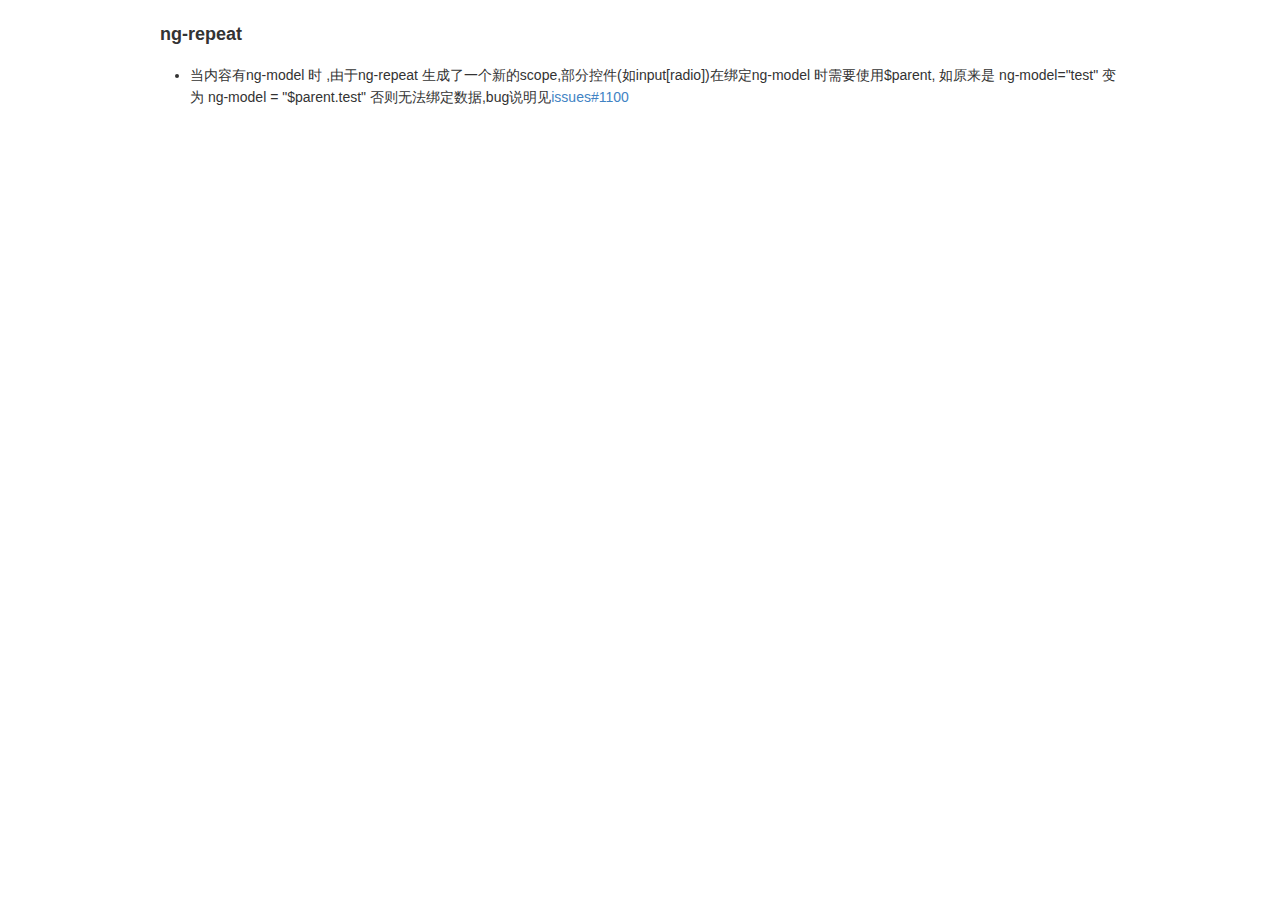
==== module/blogs/angularjs学习.html @ c543d47e "all" ====
<!DOCTYPE html>
<html>
<head>
<title>angularjs学习</title>
<meta http-equiv="Content-Type" content="text/html; charset=utf-8" />
<style type="text/css">
/* GitHub stylesheet for MarkdownPad (http://markdownpad.com) */
/* Author: Nicolas Hery - http://nicolashery.com */
/* Version: b13fe65ca28d2e568c6ed5d7f06581183df8f2ff */
/* Source: https://github.com/nicolahery/markdownpad-github */

/* RESET
=============================================================================*/

html, body, div, span, applet, object, iframe, h1, h2, h3, h4, h5, h6, p, blockquote, pre, a, abbr, acronym, address, big, cite, code, del, dfn, em, img, ins, kbd, q, s, samp, small, strike, strong, sub, sup, tt, var, b, u, i, center, dl, dt, dd, ol, ul, li, fieldset, form, label, legend, table, caption, tbody, tfoot, thead, tr, th, td, article, aside, canvas, details, embed, figure, figcaption, footer, header, hgroup, menu, nav, output, ruby, section, summary, time, mark, audio, video {
  margin: 0;
  padding: 0;
  border: 0;
}

/* BODY
=============================================================================*/

body {
  font-family: Helvetica, arial, freesans, clean, sans-serif;
  font-size: 14px;
  line-height: 1.6;
  color: #333;
  background-color: #fff;
  padding: 20px;
  max-width: 960px;
  margin: 0 auto;
}

body>*:first-child {
  margin-top: 0 !important;
}

body>*:last-child {
  margin-bottom: 0 !important;
}

/* BLOCKS
=============================================================================*/

p, blockquote, ul, ol, dl, table, pre {
  margin: 15px 0;
}

/* HEADERS
=============================================================================*/

h1, h2, h3, h4, h5, h6 {
  margin: 20px 0 10px;
  padding: 0;
  font-weight: bold;
  -webkit-font-smoothing: antialiased;
}

h1 tt, h1 code, h2 tt, h2 code, h3 tt, h3 code, h4 tt, h4 code, h5 tt, h5 code, h6 tt, h6 code {
  font-size: inherit;
}

h1 {
  font-size: 28px;
  color: #000;
}

h2 {
  font-size: 24px;
  border-bottom: 1px solid #ccc;
  color: #000;
}

h3 {
  font-size: 18px;
}

h4 {
  font-size: 16px;
}

h5 {
  font-size: 14px;
}

h6 {
  color: #777;
  font-size: 14px;
}

body>h2:first-child, body>h1:first-child, body>h1:first-child+h2, body>h3:first-child, body>h4:first-child, body>h5:first-child, body>h6:first-child {
  margin-top: 0;
  padding-top: 0;
}

a:first-child h1, a:first-child h2, a:first-child h3, a:first-child h4, a:first-child h5, a:first-child h6 {
  margin-top: 0;
  padding-top: 0;
}

h1+p, h2+p, h3+p, h4+p, h5+p, h6+p {
  margin-top: 10px;
}

/* LINKS
=============================================================================*/

a {
  color: #4183C4;
  text-decoration: none;
}

a:hover {
  text-decoration: underline;
}

/* LISTS
=============================================================================*/

ul, ol {
  padding-left: 30px;
}

ul li > :first-child, 
ol li > :first-child, 
ul li ul:first-of-type, 
ol li ol:first-of-type, 
ul li ol:first-of-type, 
ol li ul:first-of-type {
  margin-top: 0px;
}

ul ul, ul ol, ol ol, ol ul {
  margin-bottom: 0;
}

dl {
  padding: 0;
}

dl dt {
  font-size: 14px;
  font-weight: bold;
  font-style: italic;
  padding: 0;
  margin: 15px 0 5px;
}

dl dt:first-child {
  padding: 0;
}

dl dt>:first-child {
  margin-top: 0px;
}

dl dt>:last-child {
  margin-bottom: 0px;
}

dl dd {
  margin: 0 0 15px;
  padding: 0 15px;
}

dl dd>:first-child {
  margin-top: 0px;
}

dl dd>:last-child {
  margin-bottom: 0px;
}

/* CODE
=============================================================================*/

pre, code, tt {
  font-size: 12px;
  font-family: Consolas, "Liberation Mono", Courier, monospace;
}

code, tt {
  margin: 0 0px;
  padding: 0px 0px;
  white-space: nowrap;
  border: 1px solid #eaeaea;
  background-color: #f8f8f8;
  border-radius: 3px;
}

pre>code {
  margin: 0;
  padding: 0;
  white-space: pre;
  border: none;
  background: transparent;
}

pre {
  background-color: #f8f8f8;
  border: 1px solid #ccc;
  font-size: 13px;
  line-height: 19px;
  overflow: auto;
  padding: 6px 10px;
  border-radius: 3px;
}

pre code, pre tt {
  background-color: transparent;
  border: none;
}

kbd {
    -moz-border-bottom-colors: none;
    -moz-border-left-colors: none;
    -moz-border-right-colors: none;
    -moz-border-top-colors: none;
    background-color: #DDDDDD;
    background-image: linear-gradient(#F1F1F1, #DDDDDD);
    background-repeat: repeat-x;
    border-color: #DDDDDD #CCCCCC #CCCCCC #DDDDDD;
    border-image: none;
    border-radius: 2px 2px 2px 2px;
    border-style: solid;
    border-width: 1px;
    font-family: "Helvetica Neue",Helvetica,Arial,sans-serif;
    line-height: 10px;
    padding: 1px 4px;
}

/* QUOTES
=============================================================================*/

blockquote {
  border-left: 4px solid #DDD;
  padding: 0 15px;
  color: #777;
}

blockquote>:first-child {
  margin-top: 0px;
}

blockquote>:last-child {
  margin-bottom: 0px;
}

/* HORIZONTAL RULES
=============================================================================*/

hr {
  clear: both;
  margin: 15px 0;
  height: 0px;
  overflow: hidden;
  border: none;
  background: transparent;
  border-bottom: 4px solid #ddd;
  padding: 0;
}

/* TABLES
=============================================================================*/

table th {
  font-weight: bold;
}

table th, table td {
  border: 1px solid #ccc;
  padding: 6px 13px;
}

table tr {
  border-top: 1px solid #ccc;
  background-color: #fff;
}

table tr:nth-child(2n) {
  background-color: #f8f8f8;
}

/* IMAGES
=============================================================================*/

img {
  max-width: 100%
}
</style>
</head>
<body>
<h3 id="ng-repeat">ng-repeat</h3>
<ul>
<li>当内容有ng-model 时 ,由于ng-repeat 生成了一个新的scope,部分控件(如input[radio])在绑定ng-model 时需要使用$parent, 如原来是 ng-model=&quot;test&quot; 变为 ng-model = &quot;$parent.test&quot; 否则无法绑定数据,bug说明见<a href="https://github.com/angular/angular.js/issues/1100&quot;">issues#1100</a></li>
</ul>

</body>
</html>
<!-- This document was created with MarkdownPad, the Markdown editor for Windows (http://markdownpad.com) -->
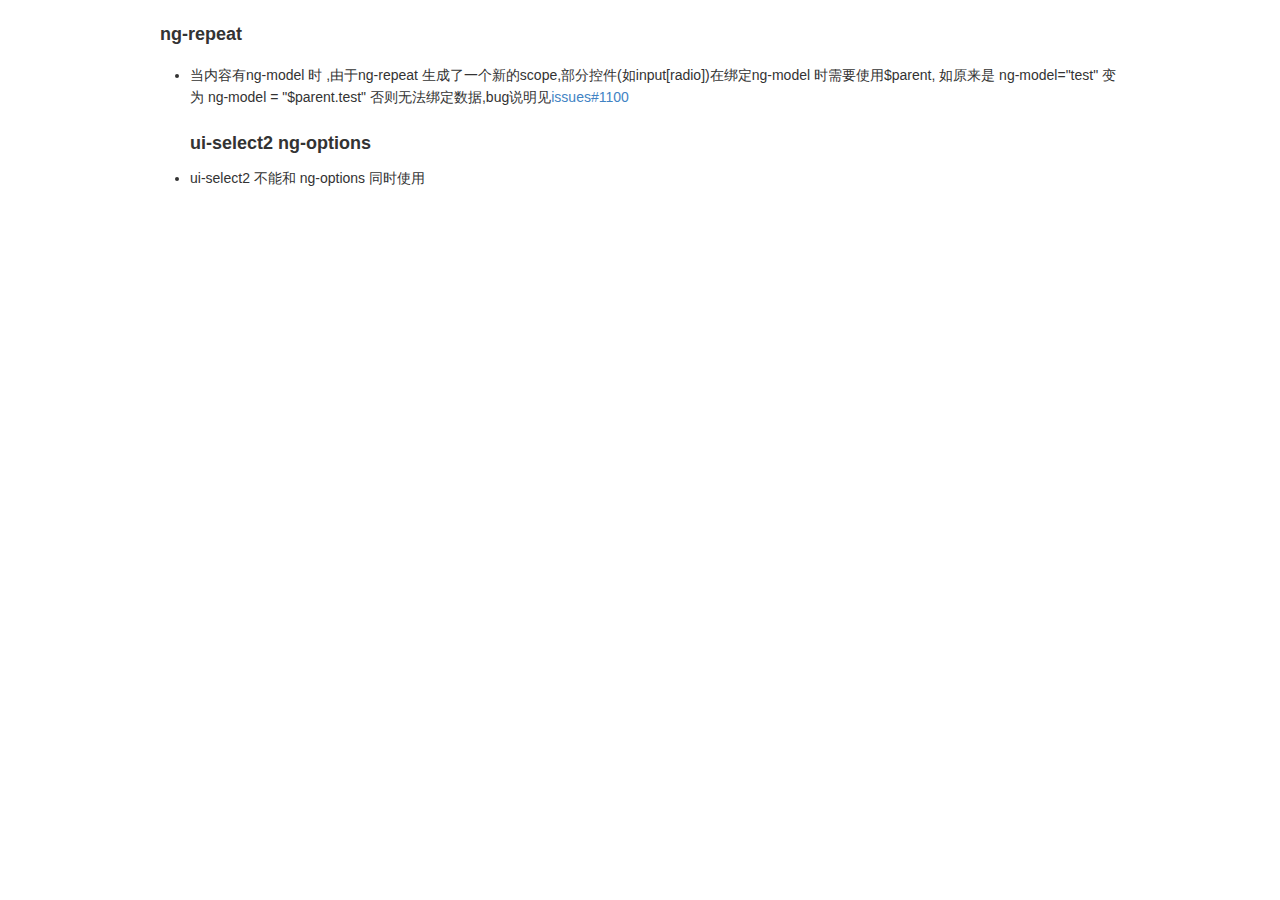
==== commit 63c0ed8b: "all" ====
--- a/module/blogs/angularjs学习.html
+++ b/module/blogs/angularjs学习.html
@@ -293,7 +293,9 @@
 <body>
 <h3 id="ng-repeat">ng-repeat</h3>
 <ul>
-<li>当内容有ng-model 时 ,由于ng-repeat 生成了一个新的scope,部分控件(如input[radio])在绑定ng-model 时需要使用$parent, 如原来是 ng-model=&quot;test&quot; 变为 ng-model = &quot;$parent.test&quot; 否则无法绑定数据,bug说明见<a href="https://github.com/angular/angular.js/issues/1100&quot;">issues#1100</a></li>
+<li>当内容有ng-model 时 ,由于ng-repeat 生成了一个新的scope,部分控件(如input[radio])在绑定ng-model 时需要使用$parent, 如原来是 ng-model=&quot;test&quot; 变为 ng-model = &quot;$parent.test&quot; 否则无法绑定数据,bug说明见<a href="https://github.com/angular/angular.js/issues/1100&quot;">issues#1100</a><h3 id="ui-select2-ng-options">ui-select2 ng-options</h3>
+</li>
+<li>ui-select2 不能和 ng-options 同时使用 </li>
 </ul>
 
 </body>
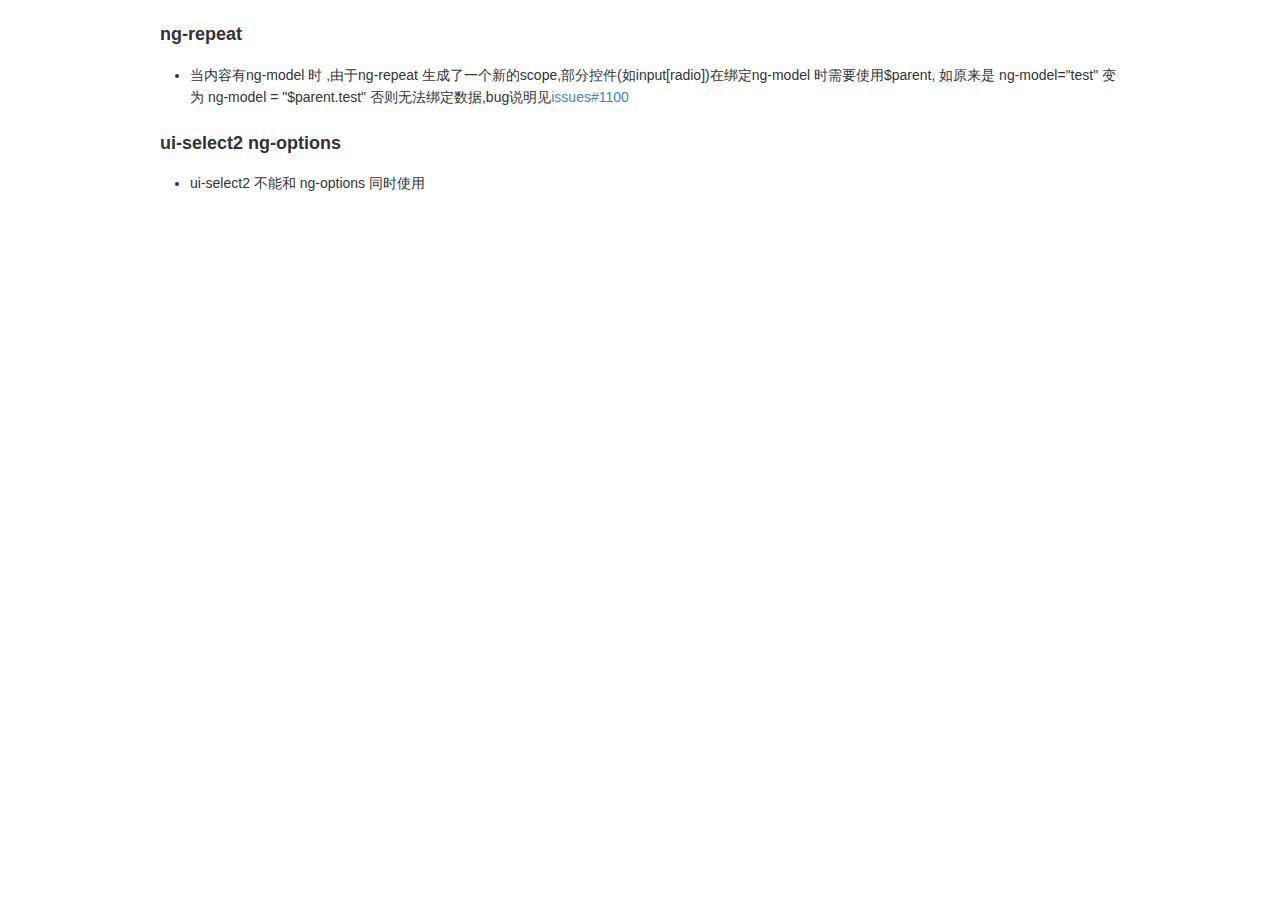
==== commit 77adff11: "all" ====
--- a/module/blogs/angularjs学习.html
+++ b/module/blogs/angularjs学习.html
@@ -293,8 +293,10 @@
 <body>
 <h3 id="ng-repeat">ng-repeat</h3>
 <ul>
-<li>当内容有ng-model 时 ,由于ng-repeat 生成了一个新的scope,部分控件(如input[radio])在绑定ng-model 时需要使用$parent, 如原来是 ng-model=&quot;test&quot; 变为 ng-model = &quot;$parent.test&quot; 否则无法绑定数据,bug说明见<a href="https://github.com/angular/angular.js/issues/1100&quot;">issues#1100</a><h3 id="ui-select2-ng-options">ui-select2 ng-options</h3>
-</li>
+<li>当内容有ng-model 时 ,由于ng-repeat 生成了一个新的scope,部分控件(如input[radio])在绑定ng-model 时需要使用$parent, 如原来是 ng-model=&quot;test&quot; 变为 ng-model = &quot;$parent.test&quot; 否则无法绑定数据,bug说明见<a href="https://github.com/angular/angular.js/issues/1100&quot;">issues#1100</a></li>
+</ul>
+<h3 id="ui-select2-ng-options">ui-select2 ng-options</h3>
+<ul>
 <li>ui-select2 不能和 ng-options 同时使用 </li>
 </ul>
 
